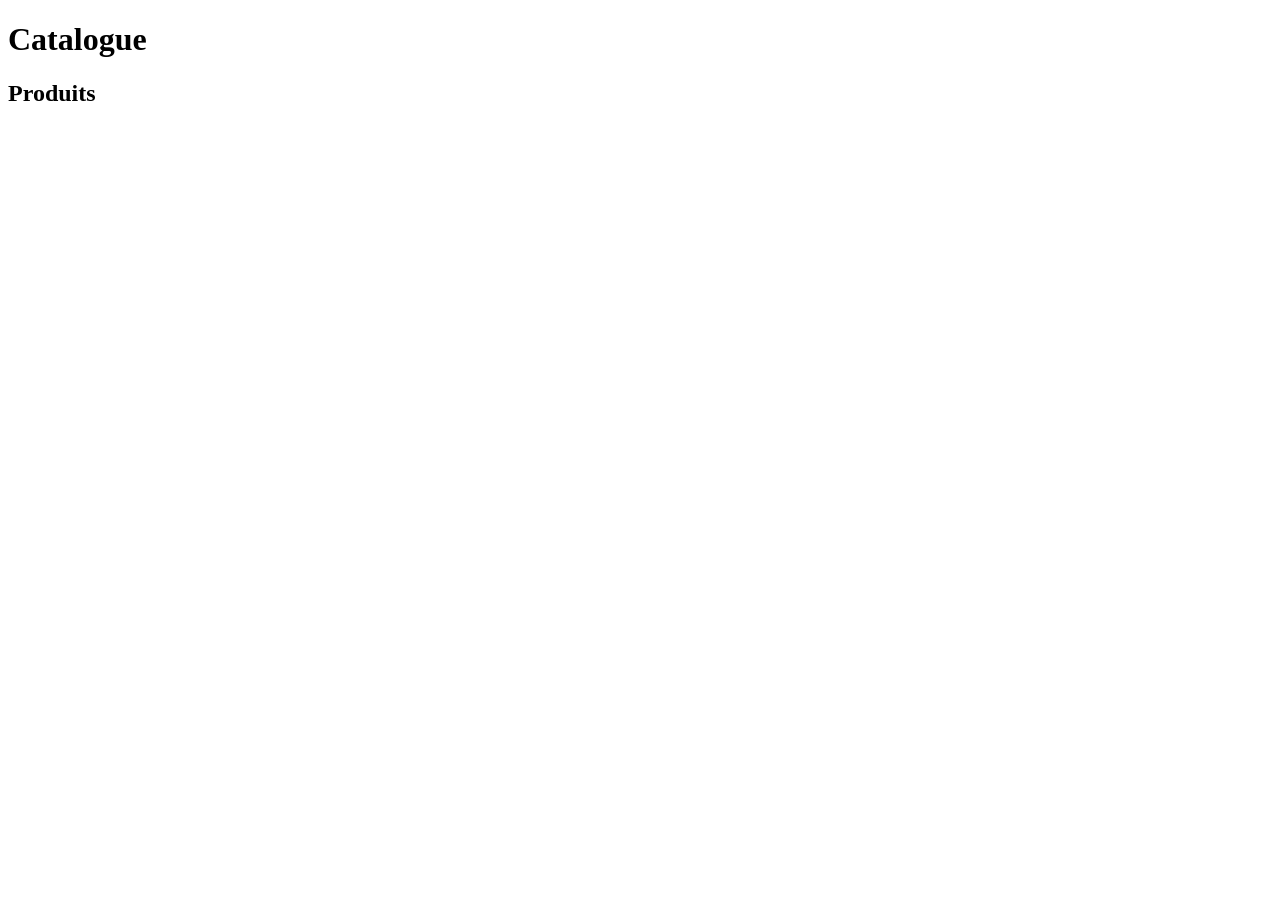
==== index.html @ e77dd7d6 "feat: affichage des produits depuis le back" ====
<!DOCTYPE html>
<html lang="fr">

<head>
    <meta charset="UTF-8">
    <meta name="viewport" content="width=device-width, initial-scale=1.0">
    <title>Pol-eat-heck - Catalogue</title>
    <link rel="stylesheet" href="css/style.css">
</head>

<body>
    <h1>Catalogue</h1>
    
    <h2>Produits</h2>
    <div id="products"></div>

    <script src="js/index.js"></script>
    
</body>
</html>
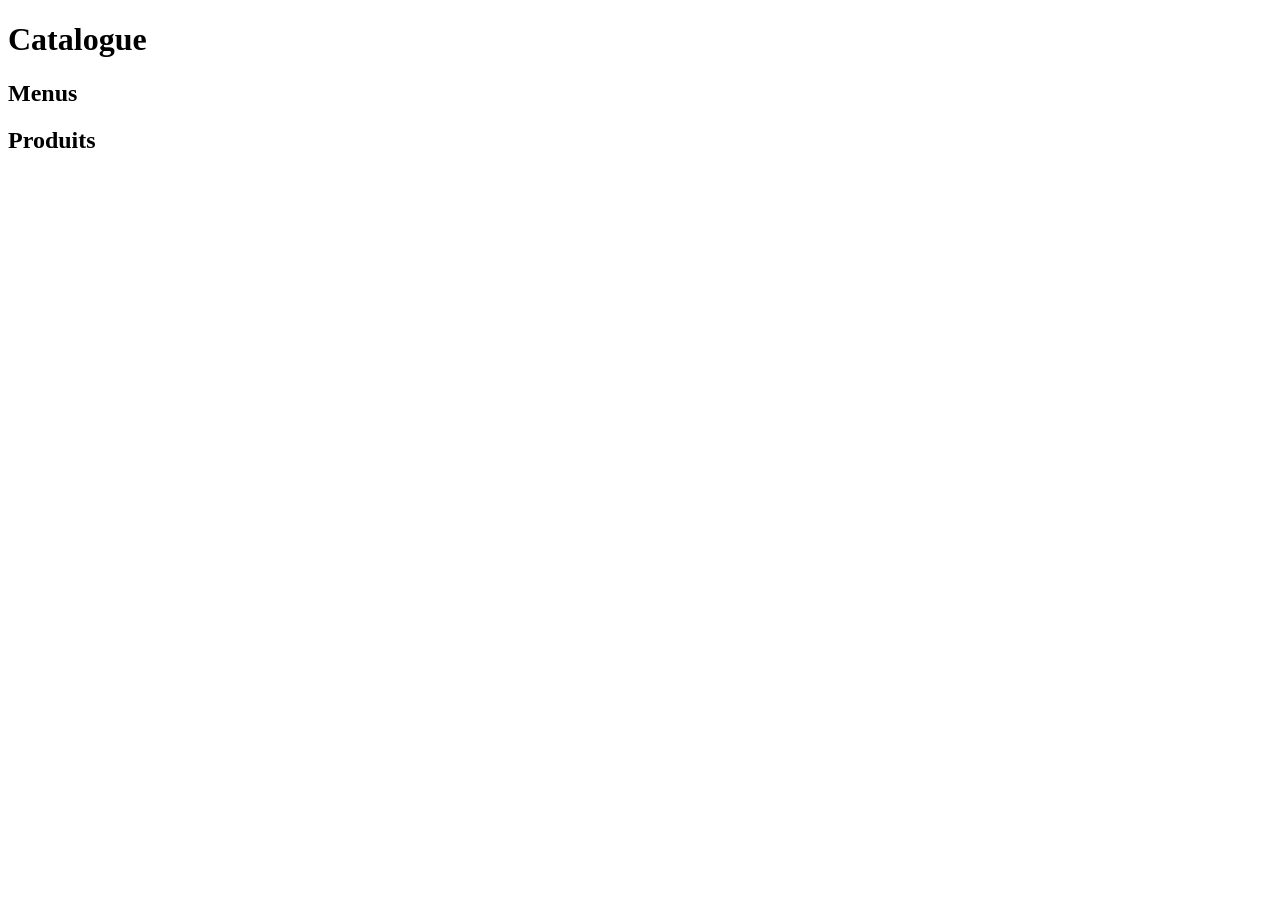
==== commit 2a3cdde6: "feat: affichage des menus dans le catalogue" ====
--- a/index.html
+++ b/index.html
@@ -10,6 +10,9 @@
 
 <body>
     <h1>Catalogue</h1>
+
+    <h2>Menus</h2>
+    <div id="menus"></div>
     
     <h2>Produits</h2>
     <div id="products"></div>
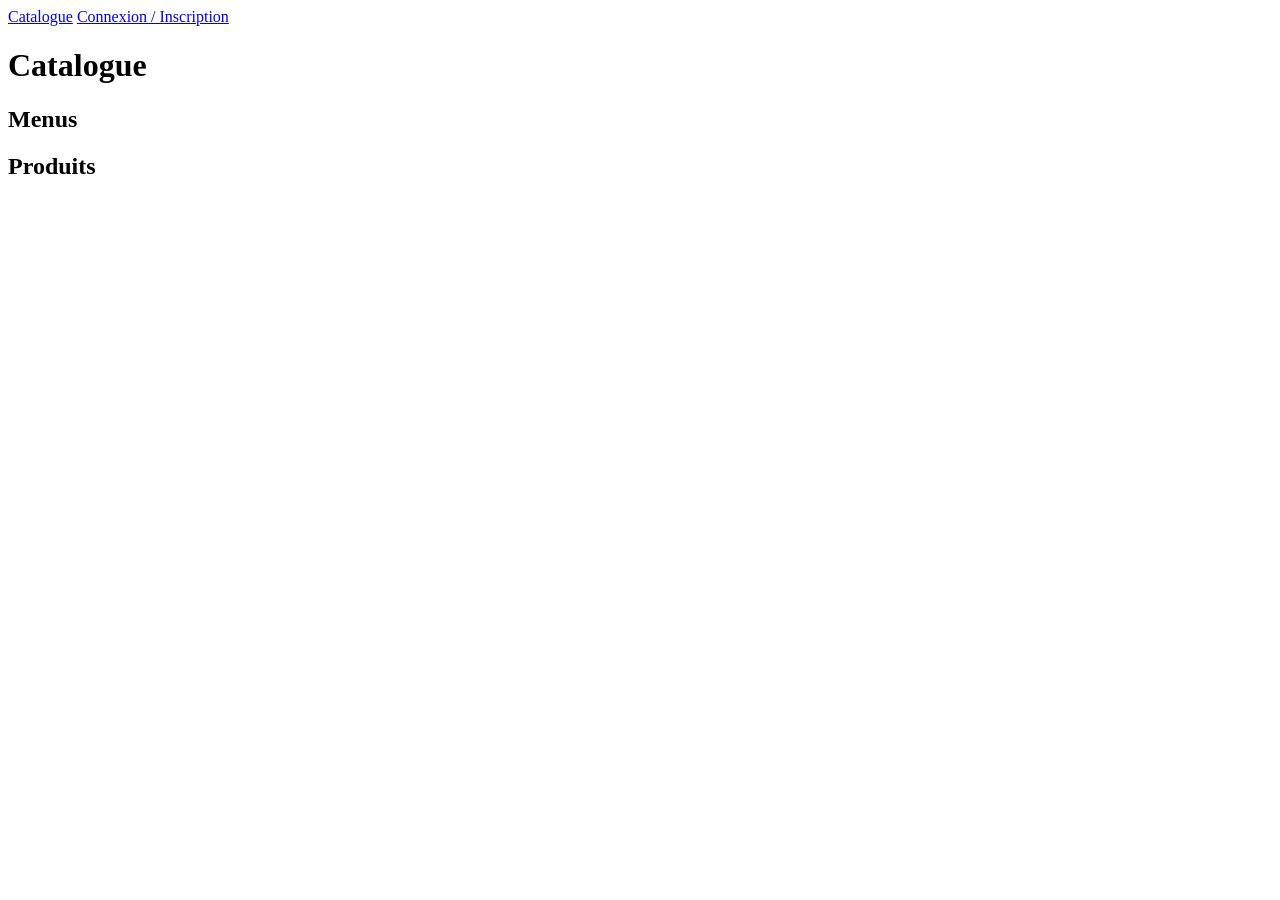
==== commit 2d121c8d: "feat: barre de navigation et déconnexion" ====
--- a/index.html
+++ b/index.html
@@ -9,6 +9,13 @@
 </head>
 
 <body>
+
+    <nav>
+        <a href="index.html">Catalogue</a>
+        <a href="auth.html" class="visitor">Connexion / Inscription</a>
+        <button type="button" id="logout-button" class="connected">Déconnexion</button>
+    </nav>
+
     <h1>Catalogue</h1>
 
     <h2>Menus</h2>
@@ -17,6 +24,7 @@
     <h2>Produits</h2>
     <div id="products"></div>
 
+    <script src="js/nav.js"></script>
     <script src="js/index.js"></script>
     
 </body>
--- a/css/style.css
+++ b/css/style.css
@@ -0,0 +1,3 @@
+.unavailable {
+    opacity: 0.4;
+}
